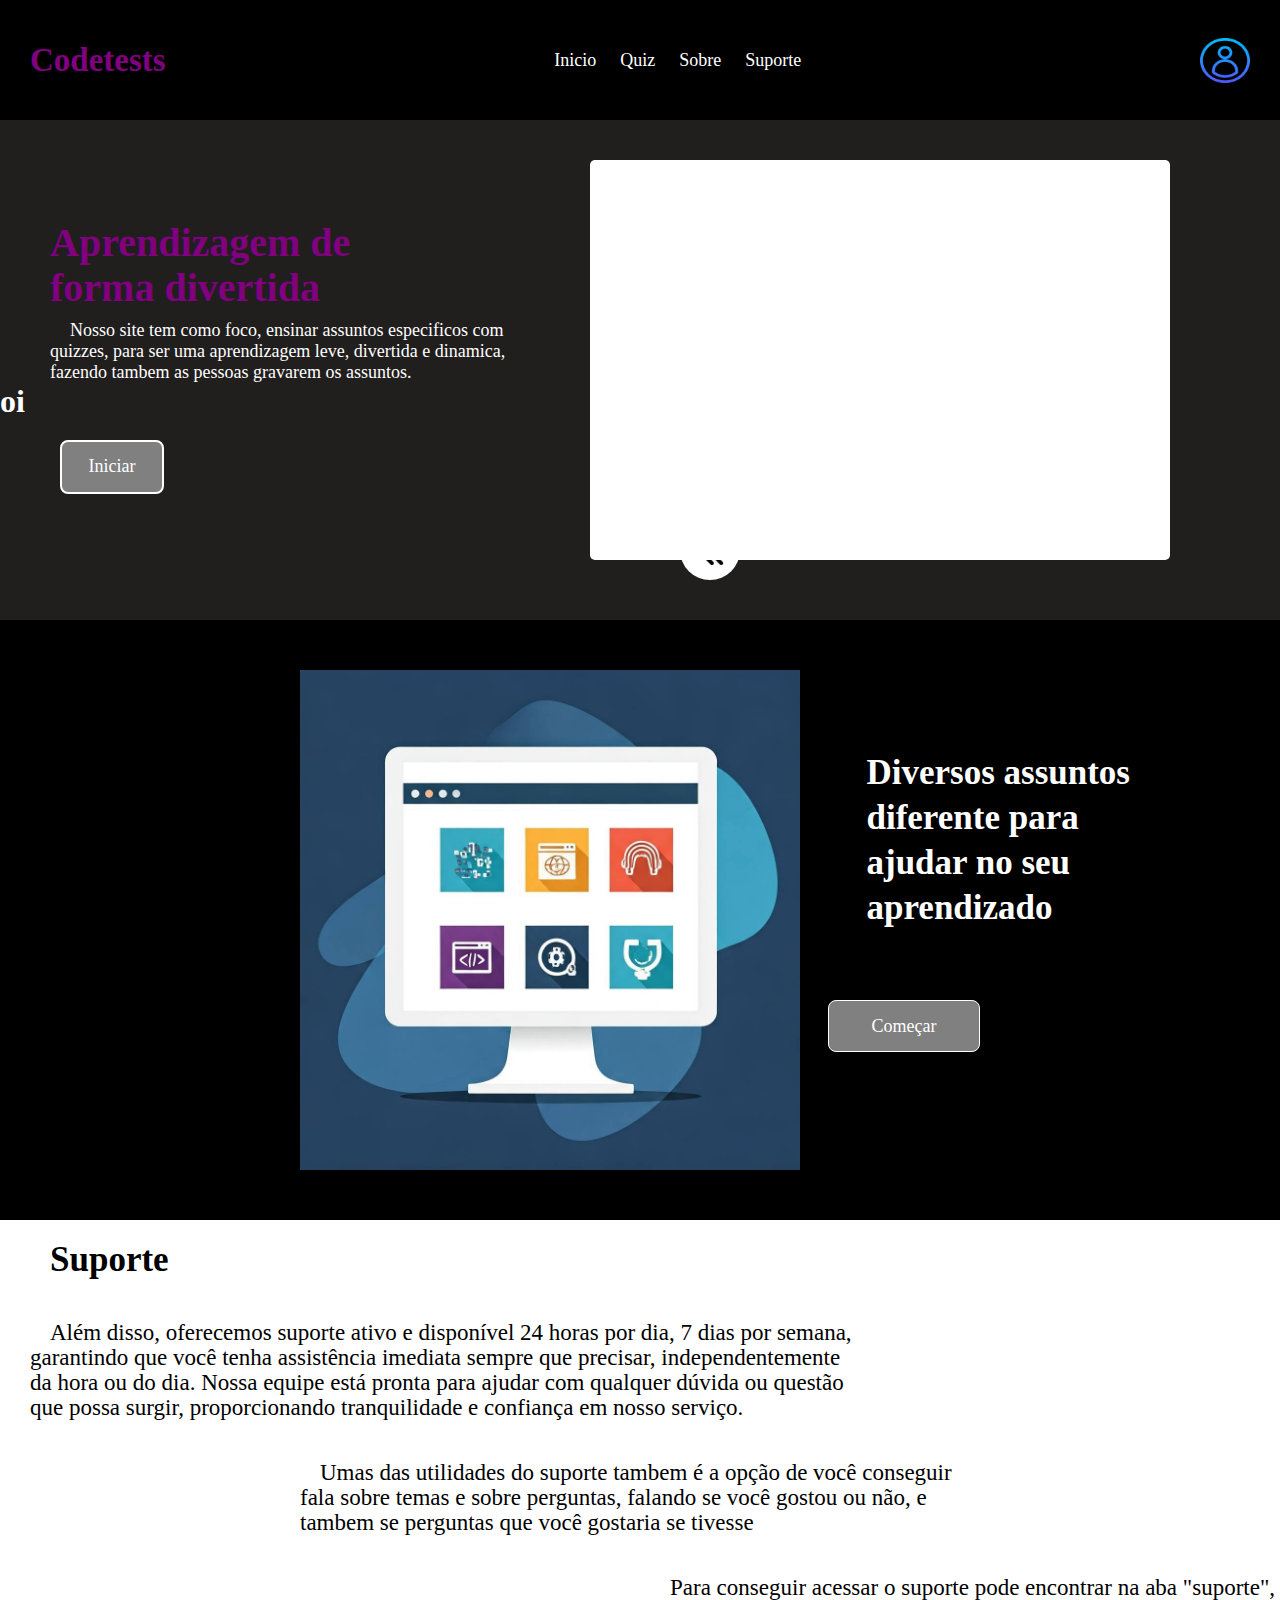
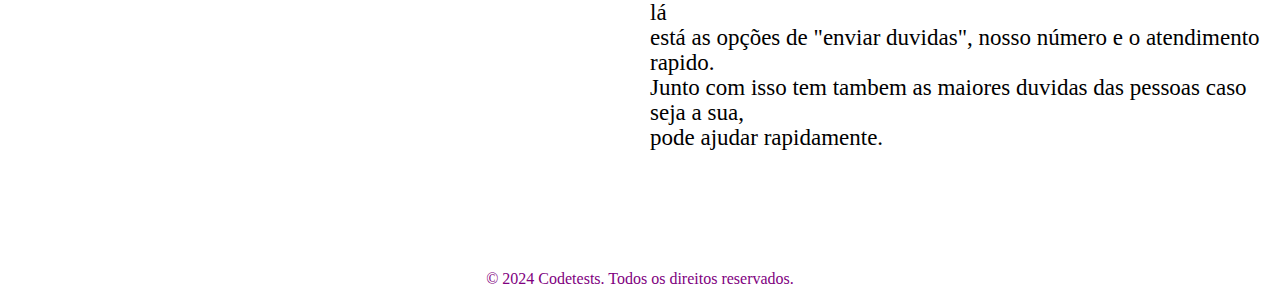
==== index.html @ 52f087f3 "arrumando" ====
<!DOCTYPE html>
<html lang="pt-br">
<head>

    <meta charset="UTF-8">
    <meta name="viewport" content="width=device-width, initial-scale=1.0">
    <title>Codetests</title>
    <link rel="shortcut icon" href="img/www.png" type="image/x-icon">

    <link rel="stylesheet" href="estilos/screen.css" media="all">

    <link rel="stylesheet" href="estilos/retrato.css" media="screen and (orientation: portrait)">

    <link rel="stylesheet" href="estilos/paisagem.css" media="screen and (orientation: landscape)">

</head>
<body>
    
    <header>

        <h1 id="marcas">

            <a href="index.html"  target="_self" id="marca">Codetests</a>

        </h1>

        <button  id="botaom">

            <img id="btf" src="img/menu-aberto.png" alt="icon de um menu">

        </button>

        <nav>

            <a href="index.html" target="_self" id="inicio">Inicio</a>

            <a href="quiz.html" target="_self" id="quiz">Quiz</a>

            <a href="sobre.html" target="_self" id="sobre">Sobre</a>

            <a href="suporte.html" target="_self" id="suporte">Suporte</a>

        </nav>

        <div id="login">

            <a href="#"><img id="conta" src="img/do-utilizador.png" alt="Foto de login"></a>

        </div>

    </header>

    <main>


        <section id="inicial">

            <h1 id="tituloi">Aprendizagem de <br> forma divertida</h1>

            <p id="assuntoi">Nosso site tem como foco, ensinar assuntos especificos com <br> quizzes, para ser uma aprendizagem leve, divertida e dinamica, <br> fazendo tambem as pessoas gravarem os assuntos.</p>

            <a href="#" id="vlt" target="tela">

                <img id="imgv" src="img/de-volta.png" alt="Botao de voltar">

            </a>

            <span>

                <iframe src="" name="telas" frameborder="0"></iframe>

            </span>
                
            <a href="#" id="cnt" target="tela">

                <h1>oi</h1>

            </a>

            <div id="botaoq">

                <a href="quiz.html" id="cq">Iniciar</a>

            </div>

        </section>

        <section id="contexto">

            <h1 id="quizis">Diversos assuntos <br> diferente para <br> ajudar no seu <br> aprendizado</h1>

            <img src="img/sample_0.jpg" alt="imagem do site" id="imgs">

            <div id="inic">
                
                <a href="quiz.html" id="curso2">Começar</a>
            
            </div>

        </section>

        <section id="info">

            <h2 id="infos">Suporte</h2>

            <p id="infoss">Além disso, oferecemos suporte ativo e disponível 24 horas por dia, 7 dias por semana, <br> garantindo que você tenha assistência imediata sempre que precisar, independentemente <br> da hora ou do dia. Nossa equipe está pronta para ajudar com qualquer dúvida ou questão <br> que possa surgir, proporcionando tranquilidade e confiança em nosso serviço.</p>

            <p id="infosss">Umas das utilidades do suporte tambem é a opção de você conseguir <br> fala sobre temas e sobre perguntas, falando se você gostou ou não, e <br>tambem se perguntas que você gostaria se tivesse</p>

            <p id="infossss">Para conseguir acessar o suporte pode encontrar na aba "suporte", lá <br> está as opções de "enviar duvidas", nosso número e o atendimento rapido. <br>Junto com isso tem tambem as maiores duvidas das pessoas caso seja a sua, <br> pode ajudar rapidamente.</p>

        </section>


    </main>

    <footer id="footb">

        <p >© 2024 Codetests. Todos os direitos reservados.</p>

    </footer>

</body>
</html>
---- estilos/screen.css ----
@charset "UTF-8";

* {

    margin: 0px;
    padding: 0px;
    font-family: Georgia, 'Times New Roman', Times, serif;

}

html, body {

    height: 100vh;
    width: 100vw;

}
---- estilos/retrato.css ----
@charset "UTF-8";

* {

    margin: 0px;
    padding: 0px;
    font-family: Georgia, 'Times New Roman', Times, serif;

}

html, body {

    height: 100vh;
    width: 100vw;
    overflow-x: hidden;

}

header {

    background-color: black;
    width: 100%;
    height: 15vw;
    display: flex;
    position: relative;
    align-items: center;

}

#marcas {

    text-align: left;
    padding-left: 20px;
    font-size: 5.2vw;

}

#marca {

    text-decoration: none;
    color: purple;

}

nav {

    display: block;
    margin: auto;

}

a {

    text-decoration: none;

}

#inicio {

    display: none;

}

#quiz {

    display: none;

}

#sobre {

    display: none;

}

#suporte {

   display: none;

}

#conta {

    display: none;

}

#login {

    display: none;

}

#botaom {

    background-color: black;
    width: 7.5vw;
    height: 7.5vw;
    border: none;
    border-radius: 50% 50% 50% 50%;
    position: absolute;
    right: 20px;
    cursor: pointer;

}

#btf {

    width: 5vw;
    height: 5vw;

}

.sobress {

    margin: 10px 0px 0px 10px;
    font-size: 25px;

}

.sobreq {

    font-size: 20px;
    margin: 10px 0px 0px 17px;

}

.assuntoss {

    margin: 10px 20px 0px 23px;
    text-indent: 16px;
    font-size: 18px;
    line-height: 24px;

}

#textos {

    text-align: center;
    
}

#titulos {

    text-align: center;
    padding: 15px 0px 10px 0px;

}

.textos {

    padding: 10px 0px 0px 10px;

}

.perguntas {

    background-color: gray;
    margin: 20px 0px 0px 10px;
    width: 450px;
    height: 70px;
    font-size: 18px;
    cursor: pointer;
    color: white;

}

.respostas {

    display: none;
    margin: 0px 0px 10px 10px;
    background-color: lightgray;
    width: 430px;
    height: 60px;
    padding: 10px 10px 0px 10px;

}

.texto {

    padding: 10px 0px 0px 10px;

}

hr {

    width: 550px;

}

.contatos {

    width: 300px;
    height: 300px;
    background-color: lightgray;
    margin-top: 100px;
    text-align: center;
    font-size: 18px;
    margin: 20px auto 0px auto;
    box-shadow: 1px 1px 5px 0.5px black;
    border-radius: 10px;

}

.imagem {

    width: 50px;
    height: 50px;
    padding: 40px 0px 20px 0px;

}

.online {

    margin: 5px 0px 10px 0px;
    color: green;

}

.botao {

    width: 88px;
    height: 42px;
    margin: 10px 0px 10px 0px;
    border: 1px solid black;
    border-radius: 8px;
    cursor: pointer;

}

#emaill {

    display: none;

}

#emial1 {

    font-size: 14px;
    padding: 10px 0px 10px 0px;

}

#atendimento {

    display: none;
    position: fixed;
    right: 0px;
    bottom: 10px;
    width: 320px;
    height: 420px;
    background-color: white;
    border: 2px solid #007BFF;
    border-radius: 10px;
    box-shadow: 0 4px 8px rgba(0, 0, 0, 0.2);
    margin: 20px;
    
}

footer {

    text-align: center;
    padding: 20px 0px 5px 0px;

}

#fechar {

    background-color: lightgray;
    width: 40px;
    height: 40px;
    position: fixed;
    top: 248px;
    right: 27px;
    border: none;
    border-radius: 50% 50% 50% 50%; 
    cursor: pointer;

}

#botaof {

    width: 30px;
    height: 30px;
    position: fixed;
    top: 252.5px;
    right: 32.3px;

}

#tituloa {

    font-size: 17px;
    padding-top: 10px;
    background-color: lightgray;
    height: 34px;

}

#ichat {

    position: fixed;
    bottom: 45px;
    right: 78px;
    width: 230px;
    height: 25px;
    border: 1px solid black;
    border-radius: 5px 5px 5px 5px;
    padding-left: 5px;

}

#envio {

    width: 50px;
    height: 50px;
    position: fixed;
    bottom: 32px;
    right: 26px;
    border: none;
    background-color: white;
    border-radius: 50% 50% 50% 50%;
    cursor: pointer;

}

#enviar {

    width: 30px;
    height: 30px;

}

#fechar {

    background-color: lightgray;
    width: 40px;
    height: 40px;
    position: fixed;
    top: 270px; 
    right: 24px;
    border: none;
    border-radius: 50% 50% 50% 50%; 
    cursor: pointer;

}

#botaof {

    width: 30px;
    height: 30px;
    position: fixed;
    top: 275.5px;
    right: 29.2px;

}

#duvidas {

    display: none;
    position: fixed;
    right: 0px;
    bottom: 1px;
    width: 300px;
    height: 450px;
    background-color: white;
    border: 2px solid #007BFF;
    border-radius: 10px;
    box-shadow: 0 4px 8px rgba(0, 0, 0, 0.2);
    margin: 20px;
    

}

#tituloa {

    text-align: center;

}

#fechar1 {

    background-color: lightgray;
    width: 40px;
    height: 40px;
    position: fixed;
    top: 248px;
    right: 27px;
    border: none;
    border-radius: 50% 50% 50% 50%; 
    cursor: pointer;

}

#botaof1 {

    width: 30px;
    height: 30px;
    position: fixed;
    top: 252.5px;
    right: 32.3px;

}

#relatorio {

    padding-left: 10px;
    font-size: 20px; 

}

#inome {

    padding-left: 5px;
    margin-top: 15px;
    width: 210px;
    font-size: 17px;
    border: 1px solid black;
    border-radius: 5px 5px 5px 5px;

}

#relatorio1 {

    position: fixed;
    right: 239px;
    bottom: 365px;
    font-size: 19px;  

}

#iassunto {

    margin: 30px 0px 0px 10px;
    padding-left: 10px;
    height: 300px;
    width: 265px;
    font-size: 17px;

}

#botaoe {

    margin: 3px 0px 0px 15px;
    height: 25px;
    width: 60px;
    border: 1px solid black;
    border-radius: 5px 5px 5px 5px;

}

#botaol {

    margin: 0px 0px 0px 10px;
    height: 25px;
    width: 60px;
    border: 1px solid black;
    border-radius: 5px 5px 5px 5px;

}

#marcacd1 {

    background-color: #211E1E;
    width: 100vw;
    height: 550px;

}

#sobress {

    padding: 20px 0px 20px 20px;
    color: white;
    font-size: 23px;

}

#assuntoss {

    padding: 10px 40px 10px 30px;
    font-size: 19px;
    color: white;

}

strong {

    color: rgb(200, 7, 200);
    font-size: 19px;

}

#marcacd2 {

    background-color: gray;
    width: 100vw;
    height: 550px;

}

#sobresss {

    padding: 20px 0px 20px 20px;
    color: white;
    font-size: 23px;

}

#assuntosss {

    padding: 10px 40px 10px 30px;
    font-size: 19px;
    color: white;

}

footer {

    background-color: gray;
    color: purple;
    padding-top: 50px;

}
---- estilos/paisagem.css ----
@charset "UTF-8";

* {

    margin: 0px;
    padding: 0px;
    font-family: Georgia, 'Times New Roman', Times, serif;

}

body {

    height: 100vh;
    width: 100%;
    font-size: 16px;

}

header {

    background-color: black;
    width: 100%;
    height: 120px;
    display: flex;
    align-items: center;

}

/*suporte*/

#marcas {

    text-align: left;
    margin-left: 30px;
    font-size: 33px;

}

#marca {

    text-decoration: none;
    color: purple;

}

#marca:hover {

    color: magenta;

}

nav {

    display: block;
    margin: auto;

}

a {

    text-decoration: none;

}

#inicio {

    margin-right: 10px;
    font-size: 18px;
    margin-right: 20px;
    color: white;

}

#inicio:hover {

    color: gray;
    font-size: 17px;
    transition: 0.3s;

}

#quiz {

    margin-right: 10px;
    font-size: 18px;
    margin-right: 20px;
    color: white;

}

#quiz:hover {

    color: gray;
    font-size: 17px;
    transition: 0.3s;

}

#sobre {

    margin-right: 10px;
    font-size: 18px;    
    margin-right: 20px;
    color: white;

}

#sobre:hover {

    color: gray;
    font-size: 17px;
    transition: 0.3s;

}

#suporte {

    margin-right: 10px;
    font-size: 18px;
    color: white;

}

#suporte:hover {

    color: gray;
    font-size: 17px;
    transition: 0.3s;

}

#conta {

    width: 50px;
    height: 45px;

}

#login {

    width: 50px;
    height: 45px;
    border: none;
    border-radius: 50% 50% 50% 50%;
    margin-right: 30px;

}

#login:hover {

    transform: translate(-5px, -5px);
    transition: 0.5s;

}

#botaom {

    display: none;

}

#btf {

    display: none;

}

#text {

    padding-top: 20px;
    padding-left: 20px;
    

}

#info {

    padding-top: 20px;
    text-indent: 20px;
    font-size: 18px;

}

#titulos {

    text-align: center;
    padding-top: 20px;

}

.textos {

    padding: 30px 0px 10px 20px;

}

.texto {

    padding-left: 15px;
}

hr {

    margin-bottom: 10px;
    width: 700px;
}

.perguntas {

    font-size: 1.1rem;
    color: white;
    cursor: pointer;
    background-color: gray;
    width:80%;
    height: 80px;
    margin-top: 20px;
    margin-left: 10px;
    border-radius: 5px;
    text-align: center;

}

.perguntas:hover {

    transform: translate( 10px, -5px);
    transition: 0.5s;
}

.respostas {

    display: none;
    font-size: 16px;
    color: black;
    cursor: pointer;
    background-color: lightgray;
    width: 78%;
    height: 60px;
    padding: 30px 10px 0px 10px;
    margin-top: 20px; 
    margin-left: 10px; 
    border-radius: 10px; 
    text-align: center;

}

.contatos {

    display: inline-block;
    width: 350px;
    height: 250px;
    margin: 20px 0px 0px 20px;
    border-radius: 10px;
    background-color: lightgray;
    text-align: center;
    box-shadow: 1px 1px 5px 0.5px black;

}

.imagem {

    margin: 20px 0px 10px 0px;
    width: 40px;
    height: 40px;
}

#telefone {

    font-size: 17px;
    margin-left: 150px;

}

.online {

    padding: 10px 0px 10px 0px;
    color: green;
}

#numero {

    padding: 10px 0px 10px 0px;

}

.botao {

    margin: 10px 0px 10px 0px;
    width: 130px;
    height: 30px;
    border: none;
    border-radius: 5px;
    cursor: pointer;

}

#contato {

    margin-left: 250px;

}

#emial {

    padding: 5px 0px 5px 0px;
    font-size: 16px;

}

button:hover {

    background-color: gray;
}

#emial1 {

    font-size: 13px;
    margin: 8px 0px 8px 0px;

}

.info {

    margin-left: 10px;
    font-size: 17px;
    padding-top: 5px;

}

footer {

    padding-top: 30px;
    text-align: center;

}

#atendimento {

   display: none;
    position: fixed;
    right: 0px;
    bottom: 1px;
    width: 350px;
    height: 450px;
    background-color: white;
    border: 2px solid #007BFF;
    border-radius: 10px;
    box-shadow: 0 4px 8px rgba(0, 0, 0, 0.2);
    margin: 20px;
    
}

#fechar {

    background-color: lightgray;
    width: 40px;
    height: 40px;
    position: fixed;
    top: 257px;
    right: 30px;
    border: none;
    border-radius: 50% 50% 50% 50%; 
    cursor: pointer;

}

#botaof {

    width: 30px;
    height: 30px;
    position: fixed;
    top: 261.5px;
    right: 34.5px;

}

#fechar:hover {

    background-color: rgb(181, 180, 180);

}

#tituloa {

    display: flex;
    align-items: center;
    background-color: lightgray;
    height: 60px;
    padding-left: 20px;
    border: none;
    border-radius: 10px;

}

#ichat {

    position: fixed;
    bottom: 35px;
    right: 80px;
    border: 1px solid black;
    border-radius: 3px;
    width: 270px;
    height: 25px;
    padding-left: 10px;

}

#enviar {

    position: fixed;
    bottom: 30px;
    right: 35px; 
    width: 28px;
    height: 28px;
    text-decoration: none; 
 
}

#envio {

    border: none;
    background-color: white;
    position: fixed;
    bottom: 23px;
    right: 27px;
    width: 40px;  
    height: 40px;
    text-decoration: none;
    cursor: pointer;

}

#envio:hover {

    background-color: lightgray;
    border-radius: 50px 50px 50px 50px;

}

#fechar1 {

    background-color: lightgray;
    width: 45px;
    height: 45px;
    border: none;
    border-radius: 50% 50% 50% 50%;
    position: fixed;
    right: 30px;
    top: 255px;
    cursor: pointer;

}

#botaof1 {

    background-color: lightgray;
    width: 35px;
    height: 35px;
    border: none;
    border-radius: 50% 50% 50% 50%;
    position: fixed;
    right: 35px;
    top: 260px;
    text-decoration: none;

}

#fechar1:hover {

    background-color: rgb(193, 190, 190);

}

#duvidas {
   
    display: none;
    position: fixed;
    right: 0px;
    bottom: 1px;
    width: 350px;
    height: 450px;
    background-color: white;
    border: 2px solid #007BFF;
    border-radius: 10px;
    box-shadow: 0 4px 8px rgba(0, 0, 0, 0.2);
    margin: 20px;
    
}

#relatorio {

    padding-left: 10px;
    font-size: 20px; 

}

#inome {

    padding-left: 5px;
    margin-top: 15px;
    width: 250px;
    height: 25px;
    font-size: 17px;
    border: 2px solid black;
    border-radius: 5px 5px 5px 5px;

}

#relatorio1 {

    position: fixed;
    right: 287px;
    bottom: 338px;
    font-size: 19px;  

}

#iassunto {

    margin: 40px 0px 0px 20px;
    padding: 5px 0px 0px 10px;
    height: 260px;
    width: 300px;
    font-size: 17px;
    border: 2px solid black;
    border-radius: 5px 5px 5px 5px;

}

#botaoe {

    margin: 3px 0px 0px 15px;
    height: 25px;
    width: 60px;
    border: 1px solid black;
    border-radius: 5px 5px 5px 5px;
    cursor: pointer;

}

#botaoe:hover {

    background-color: gray;

}

#botaol {

    margin: 0px 0px 0px 10px;
    height: 25px;
    width: 60px;
    border: 1px solid black;
    border-radius: 5px 5px 5px 5px;
    cursor: pointer;

}

#botaol:hover {

    background-color: gray;

}

/*fim de suporte*/

/*sobre*/

#marcacd1 {

    background-color: #211E1E;
    width: 100%;
    max-height: 750px;


}

#sobress {

    padding: 30px 0px 10px 20px;
    color: white;

}

#assuntoss {

    padding: 10px 55px 20px 30px;
    font-size: 20px;
    line-height: 37px;
    color: white;
    text-indent: 20px;

}

strong {

    color: rgb(200, 7, 200);
    font-size: 19px;

}

#marcacd2 {

    width: 100%;
    min-height: 90vh;
    background-color: gray;

}

#sobresss {

    padding: 30px 0px 10px 15px;
    font-size: 25px;

}

#sobressss {

    padding: 0px 0px 0px 20px;
    font-size: 20px;

}

#sobresssss {

    padding: 10px 0px 20px 20px;
    font-size: 20px;

}

#assuntosss {

    padding: 20px 55px 20px 30px;
    font-size: 20px;
    line-height: 37px;
    text-indent: 20px;
    color: white;

}

#footers {

    background-color: gray;
    padding-bottom: 10px;
    color: purple;

}

/*fim de sobre*/

/*inicio*/

#inicial {

    width: 100%;
    height: 500px;
    background-color: #211E1E;

}

#tituloi {

    color: purple;
    padding: 100px 0px 0px 50px;
    font-size: 40px;
    line-height: 45px;
    width: 500px;

}

#assuntoi {

    color: white;
    padding: 10px 0px 0px 50px;
    font-size: 18px;
    text-indent: 20px;
    width: 700px;

}

#botaoq {

    border: 2px solid white;
    border-radius: 8px 8px 8px 8px;
    width: 100px;
    height: 40px;
    margin: 20px 0px 0px 60px;
    padding-top: 10px;
    text-align: center;
    background-color: gray;
    position: absolute;
    font-size: 23px;

}

#cq {

    text-decoration: none;
    font-size: 18px;
    color: white;

}

#botaoq:hover {

    background-color: rgb(93, 91, 91);
    color: rgb(212, 209, 209);
    width: 80px;
    height: 36px;
    margin-left: 70px;
    padding-top: 14px;
    transition: 0.5s;
    font-size: 12px

}

#inic {

    background-color: gray;
    width: 150px;
    height: 35px;
    padding-top: 15px;
    border: 1px solid white;
    border-radius: 8px 8px 8px 8px;
    text-align: center;
    position: absolute;
    top: 1000px;
    right: 300px;

}

#vlt {

    background-color: white;
    border-radius: 50% 50% 50% 50%;
    position: absolute;
    left: 680px;
    bottom: 320px;
    width: 60px;
    height: 60px;
    border: none;

}

#imgv {

    width: 60px;
    height: 60px;
    border: none;
    border-radius: 50% 50% 50% 50%;

}


#vlt:hover {

    background-color: lightgray;

}

#cnt {

    color: white;

}

#imgc {

    width: 60px;
    height: 60px;
    border: none;
    border-radius: 50% 50% 50% 50%;

}


#botaoc:hover {

    width: 52px;
    height: 52px;
    background-color: lightgray;
    transition: 0.5s;

}

.imgc:hover {

    background-color: lightgray;
    width: 50px;
    height: 50px;
    transition: 0.5s;

}

span {

    width: 580px;
    height: 400px;
    background-color: white;
    display: flex;
    position: absolute;
    top: 160px;
    right: 110px;
    border: none;
    border-radius: 5px 5px 5px 5px;

}

#contexto {

    background-color: rgb(0, 0, 0);
    width: 100%;
    height: 600px;
    display: flex;
    align-items: center;

}

#quizis {

    color: white;
    position: absolute;
    top: 750px;
    right: 150px;
    font-size: 35px;
    line-height: 45px;

}

#imgs {

    padding-left: 300px;
    width: 500px;
    height: 500px;

}

#inic {

    background-color: gray;
    width: 150px;
    height: 35px;
    padding-top: 15px;
    border: 1px solid white;
    border-radius: 8px 8px 8px 8px;
    text-align: center;
    position: absolute;
    top: 1000px;
    right: 300px;

}

#curso2 {

    color: white;
    font-size: 18px;

}

#inic:hover {

    background-color: rgb(93, 91, 91);
    color: rgb(212, 209, 209);
    width: 100px;
    height: 30px;
    right: 330px;
    padding-top: 8px;
    transition: 0.4s;

}

#info {

    width: 100%;
    height: 600px;

}

#infos {

    padding-left: 30px;
    font-size: 35px;

}

#infoss {

    padding: 40px 20px 0px 30px;
    font-size: 23px;
    line-height: 25px;

}

#infosss {

    padding: 40px 0px 0px 300px;
    font-size: 23px;
    line-height: 25px;

}

#infossss {

    padding: 40px 0px 0px 650px;
    font-size: 23px;
    line-height: 25px;

}

#footb {

    color: purple;
    padding-bottom: 15px;
    width: 100%;

}

/*final de inicio*/
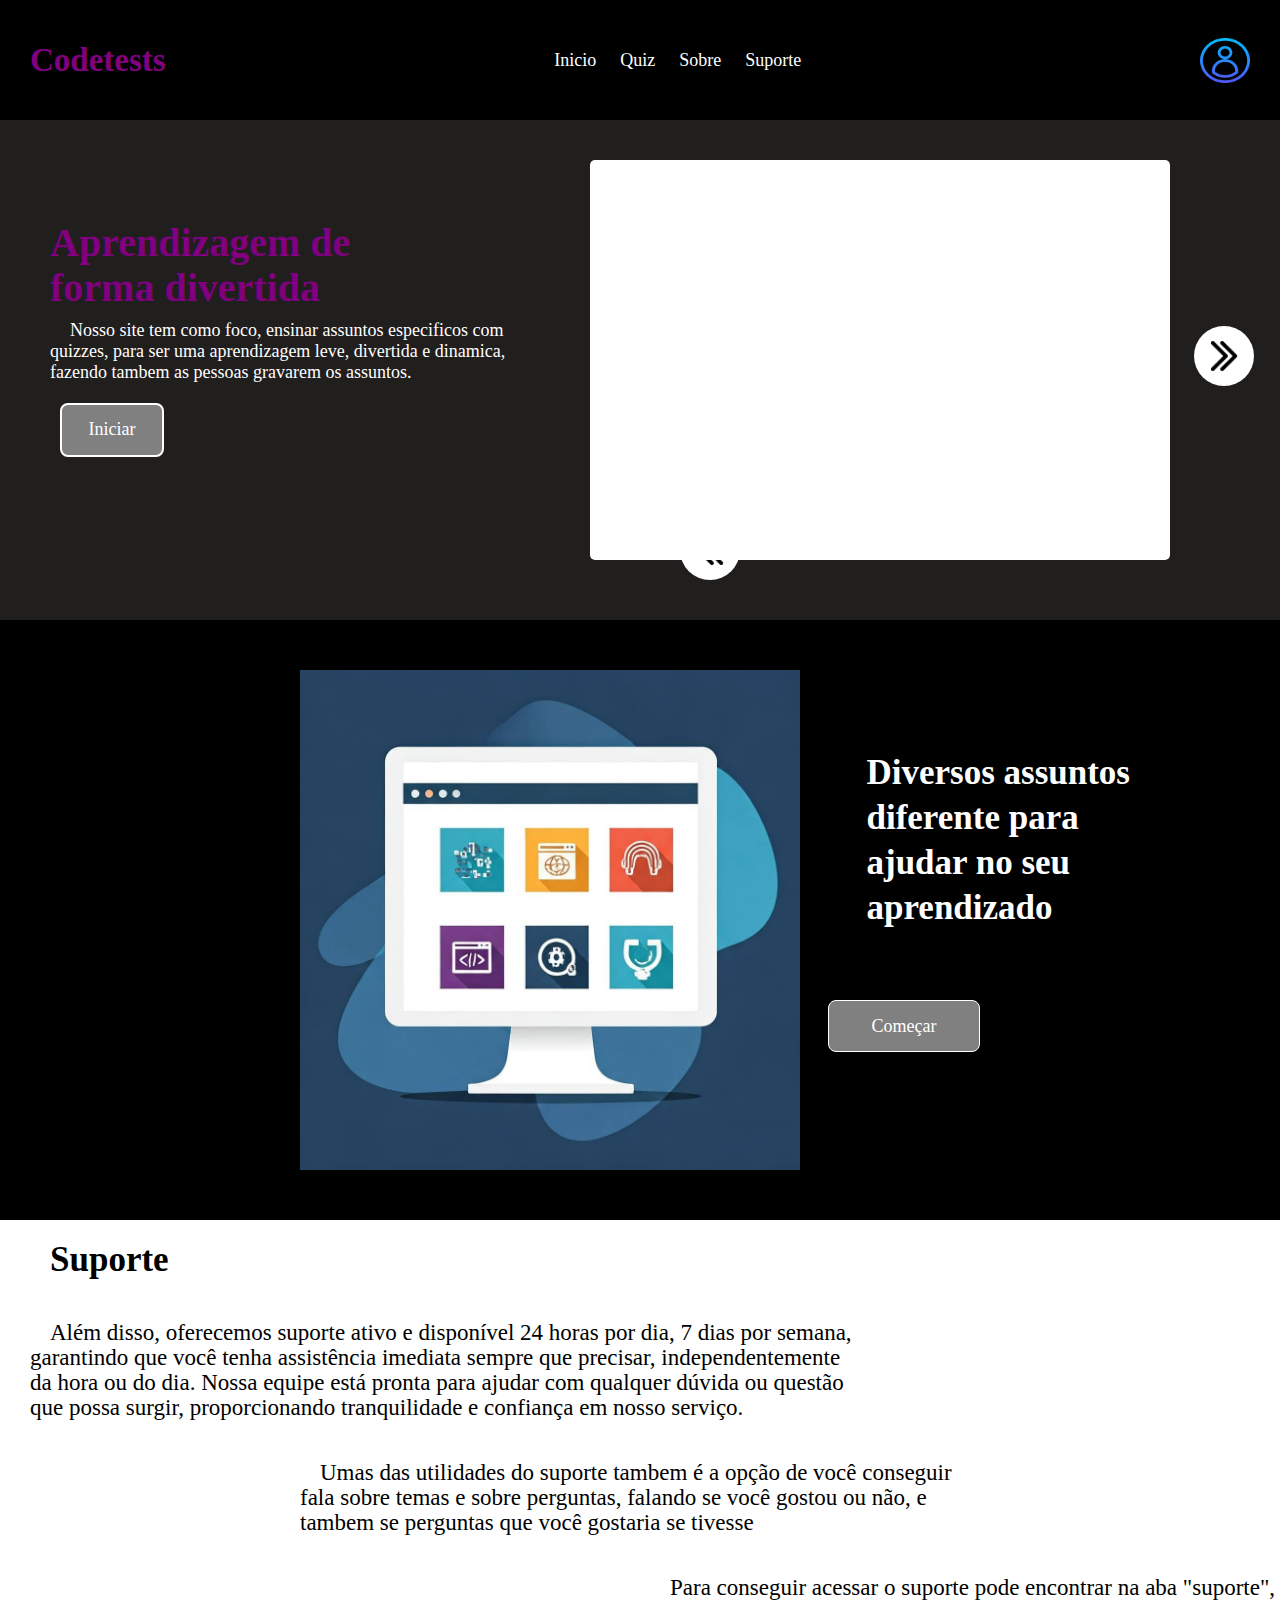
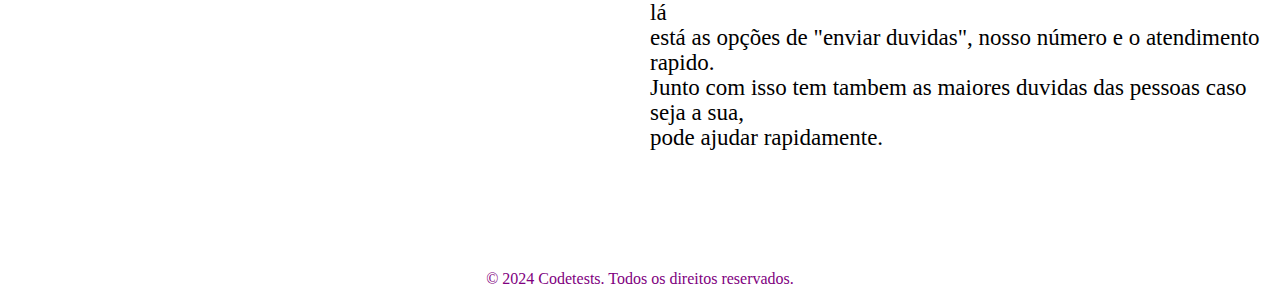
==== commit 6f1c9aca: "arrumando inicio" ====
--- a/index.html
+++ b/index.html
@@ -59,7 +59,7 @@
 
             <p id="assuntoi">Nosso site tem como foco, ensinar assuntos especificos com <br> quizzes, para ser uma aprendizagem leve, divertida e dinamica, <br> fazendo tambem as pessoas gravarem os assuntos.</p>
 
-            <a href="#" id="vlt" target="tela">
+            <a href="#" id="vlt" target="telas">
 
                 <img id="imgv" src="img/de-volta.png" alt="Botao de voltar">
 
@@ -71,9 +71,9 @@
 
             </span>
                 
-            <a href="#" id="cnt" target="tela">
+            <a href="#" id="cnta" target="telas">
 
-                <h1>oi</h1>
+                <img src="img/continuar.png" alt="Botao de continuar" id="cnt">
 
             </a>
 
--- a/estilos/paisagem.css
+++ b/estilos/paisagem.css
@@ -759,6 +759,32 @@
 #cnt {
 
     color: white;
+    width: 60px;
+    height: 60px;
+    border: none;
+    border-radius: 50% 50% 50% 50%;
+    text-align: center;
+    position: absolute;
+    right: 1px;
+}
+
+#cnta {
+
+    color: white;
+    width: 60px;
+    height: 60px;
+    border: none;
+    border-radius: 50% 50% 50% 50%;
+    text-align: center;
+    position: absolute;
+    right: 25px;
+    top: 326px;
+
+}
+
+#cnta:hover {
+
+    background-color: gray;
 
 }
 
